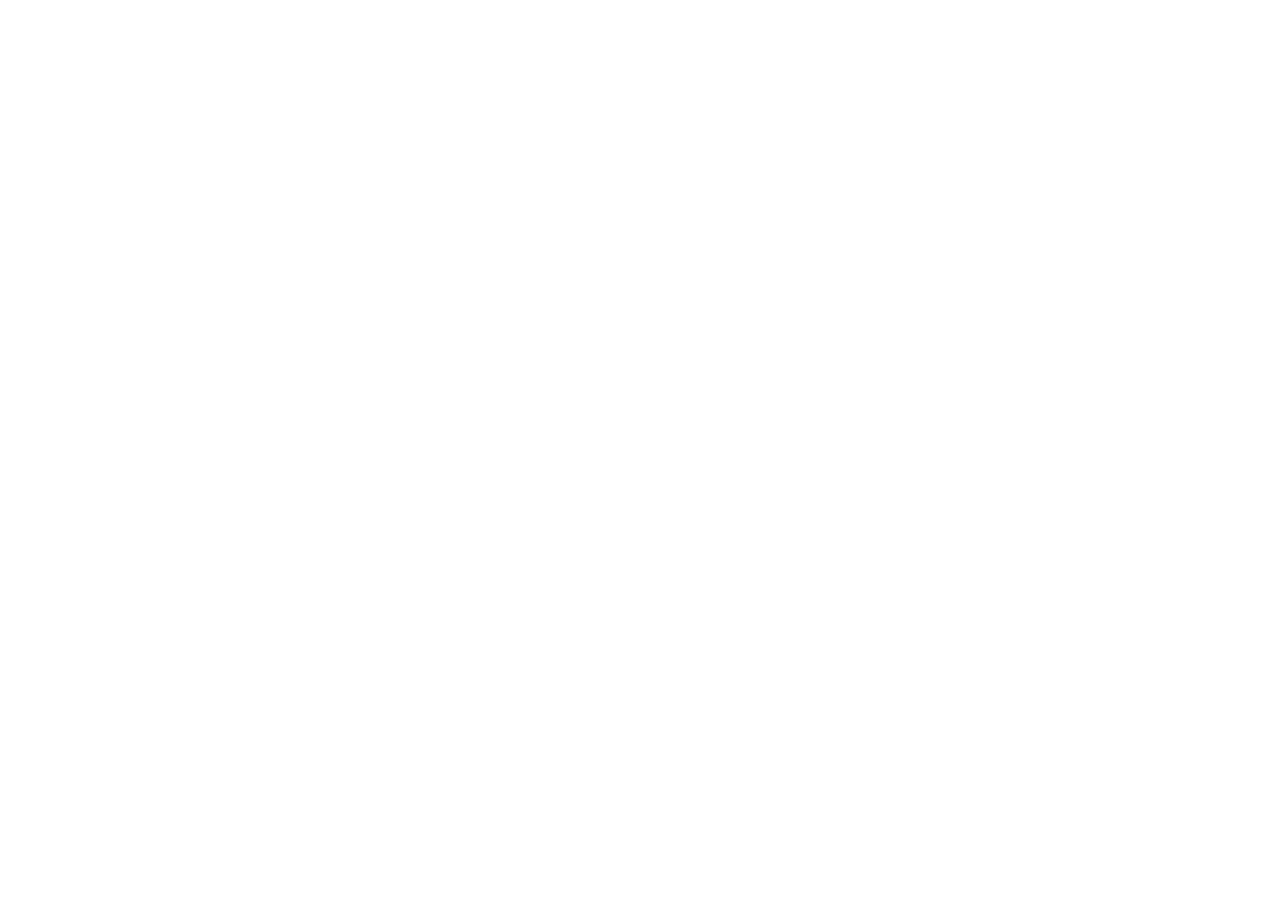
==== 007/index.html @ 58cc269f "Initialize 007 project" ====
<!DOCTYPE html>
<html lang="en">
  <head>
    <meta charset="UTF-8" />
    <meta name="viewport" content="width=device-width, initial-scale=1.0" />
    <title>Coordinates</title>
    <script src="main.js" defer></script>
    <link rel="stylesheet" href="style.css" />
  </head>
  <body></body>
</html>
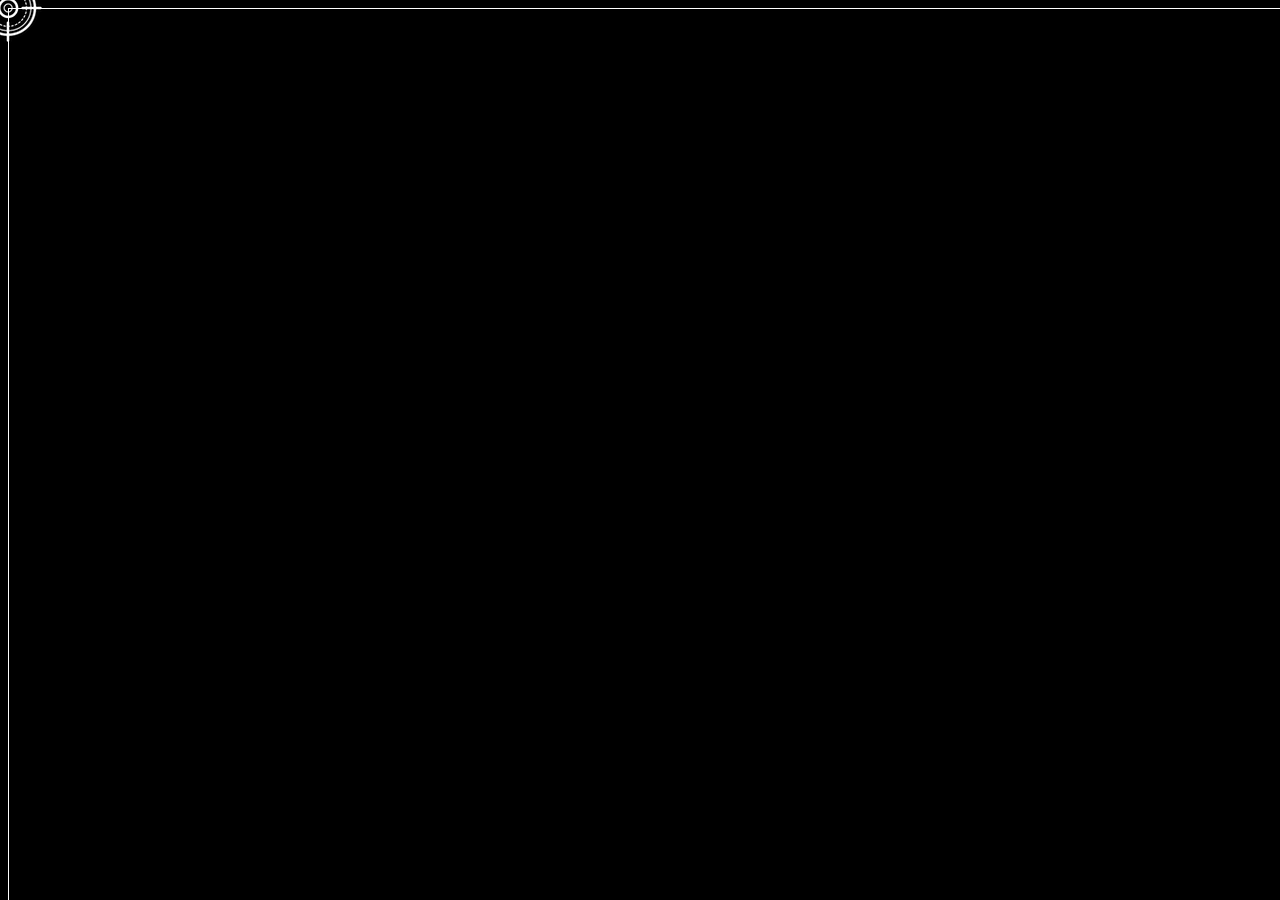
==== commit 443b2390: "Complete 007 project" ====
--- a/007/index.html
+++ b/007/index.html
@@ -7,5 +7,10 @@
     <script src="main.js" defer></script>
     <link rel="stylesheet" href="style.css" />
   </head>
-  <body></body>
+  <body>
+    <div class="mousePosition"></div>
+    <div class="mouseRow"></div>
+    <div class="mouseColumn"></div>
+    <img src="img/target.png" />
+  </body>
 </html>
--- a/007/style.css
+++ b/007/style.css
@@ -0,0 +1,29 @@
+html {
+  /* cursor: url("img/target.png") 60 60, auto; */
+  cursor: none;
+  font-family: "Courier New", Courier, monospace;
+}
+body {
+  background-color: black;
+}
+img {
+  position: fixed;
+  transform: translate(-50%, -50%);
+}
+.mousePosition {
+  position: fixed;
+  color: white;
+  font-size: 20px;
+}
+.mouseRow {
+  position: fixed;
+  background-color: white;
+  width: 100vw;
+  height: 1px;
+}
+.mouseColumn {
+  position: fixed;
+  background-color: white;
+  width: 1px;
+  height: 100vh;
+}
